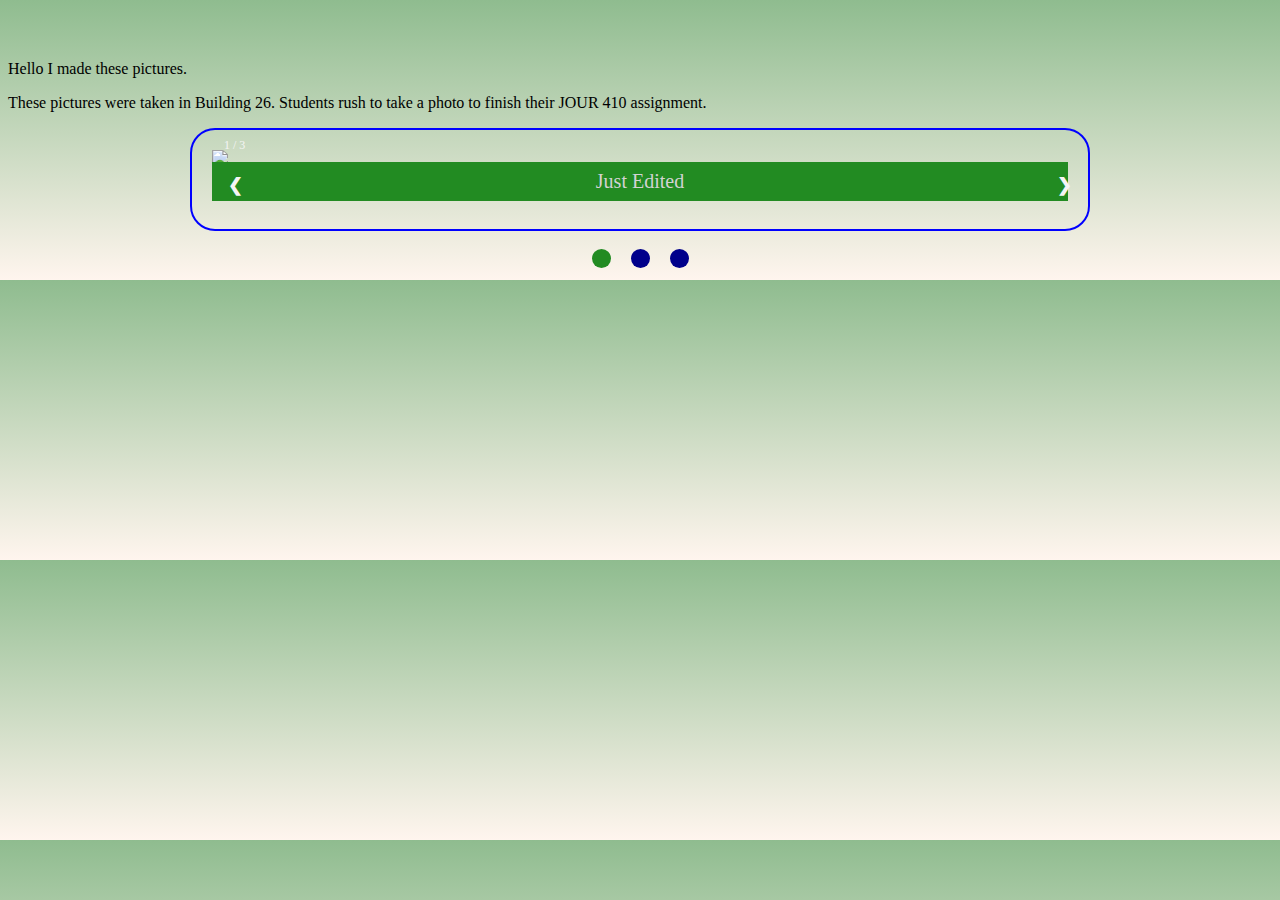
==== index.html @ d22ee26a "Add files via upload" ====
<!doctype html>
<html lang="en">
    <head>
        <meta charset="utf-8" />
        <title>Queen Bean Reigns: A Story of Victory</title>
        <link href="style.css" rel="stylesheet" type="text/css">
    </head>
    <body>
        
       <!--I added this--> 
        <br>
        <br>
        <p> Hello I made these pictures.</p>
        <p>These pictures were taken in Building 26. Students rush to take a photo to finish their JOUR 410 assignment.</p>
        
        
   <!-- Slideshow container -->
<div class="slideshow-container">

  <!-- Full-width images with number and caption text -->
  <div class="mySlides fade">
    <div class="numbertext">1 / 3</div>
    <img src="img/practice1.jpg" style="width:100%">
    <div class="text">Just Edited</div>
  </div>

  <div class="mySlides fade">
    <div class="numbertext">2 / 3</div>
    <img src="img/practice2.jpg" style="width:100%">
    <div class="text">Lots of Dots</div>
  </div>

  <div class="mySlides fade">
    <div class="numbertext">3 / 3</div>
    <img src="img/practice3.jpg" style="width:100%">
    <div class="text">Super Swirl</div>
  </div>

  <!-- Next and previous buttons -->
  <a class="prev" onclick="plusSlides(-1)">&#10094;</a>
  <a class="next" onclick="plusSlides(1)">&#10095;</a>
</div>
<br>

<!-- The dots/circles -->
<div style="text-align:center">
  <span class="dot" onclick="currentSlide(1)"></span>
  <span class="dot" onclick="currentSlide(2)"></span>
  <span class="dot" onclick="currentSlide(3)"></span>
</div>   
        
        <script>var slideIndex = 1;
showSlides(slideIndex);

// Next/previous controls
function plusSlides(n) {
  showSlides(slideIndex += n);
}

// Thumbnail image controls
function currentSlide(n) {
  showSlides(slideIndex = n);
}

function showSlides(n) {
  var i;
  var slides = document.getElementsByClassName("mySlides");
  var dots = document.getElementsByClassName("dot");
  if (n > slides.length) {slideIndex = 1}
  if (n < 1) {slideIndex = slides.length}
  for (i = 0; i < slides.length; i++) {
      slides[i].style.display = "none";
  }
  for (i = 0; i < dots.length; i++) {
      dots[i].className = dots[i].className.replace(" active", "");
  }
  slides[slideIndex-1].style.display = "block";
  dots[slideIndex-1].className += " active";
}</script>
    </body>

</html>
---- style.css ----
* {box-sizing:border-box}

body {
   background-image: linear-gradient(darkseagreen, seashell);
}

/* Slideshow container */
.slideshow-container {
  max-width: 900px;
  position: relative;
  margin:auto;
    border-radius: 25px;
  border: 2px solid #73AD21;
  padding: 20px;
    border-color: blue;
}



/* Hide the images by default */
.mySlides {
  display: none;
}

/* Next & previous buttons */
.prev, .next {
  cursor: pointer;
  position: absolute;
  top: 50%;
  width: auto;
  margin-top: -22px;
  padding: 16px;
  color: whitesmoke;
  font-weight: bold;
  font-size: 18px;
  transition: 0.6s ease;
  border-radius: 0 3px 3px 0;
  user-select: none;
}

/* Position the "next button" to the right */
.next {
  right: 0;
  border-radius: 3px 0 0 3px;
}

/* On hover, add a black background color with a little bit see-through */
.prev:hover, .next:hover {
  background-color: rgba(0,0,0,0.8);
}

/* Caption text */
.text {
  color: lightgray;
  font-size: 20px;
  padding: 8px 12px;
  position: relative;
  bottom: 8px;
  width: 100%;
  text-align: center;
    background-color: forestgreen;
    font-family: "Times New Roman"
    

}

/* Number text (1/3 etc) */
.numbertext {
  color: whitesmoke;
  font-size: 12px;
  padding: 8px 12px;
  position: absolute;
  top: 0;
}

/* The dots/bullets/indicators */
.dot {
  cursor: pointer;
  height: 19px;
  width: 19px;
  margin: 0 8px;
  background-color: darkblue;
  border-radius: 50%;
  display: inline-block;
  transition: background-color 0.6s ease;
}

.active, .dot:hover {
  background-color: forestgreen;
}

/* Fading animation */
.fade {
  -webkit-animation-name: fade;
  -webkit-animation-duration: 1.5s;
  animation-name: fade;
  animation-duration: 1.5s;
}

@-webkit-keyframes fade {
  from {opacity: .4}
  to {opacity: 1}
}

@keyframes fade {
  from {opacity: .4}
  to {opacity: 1}
}
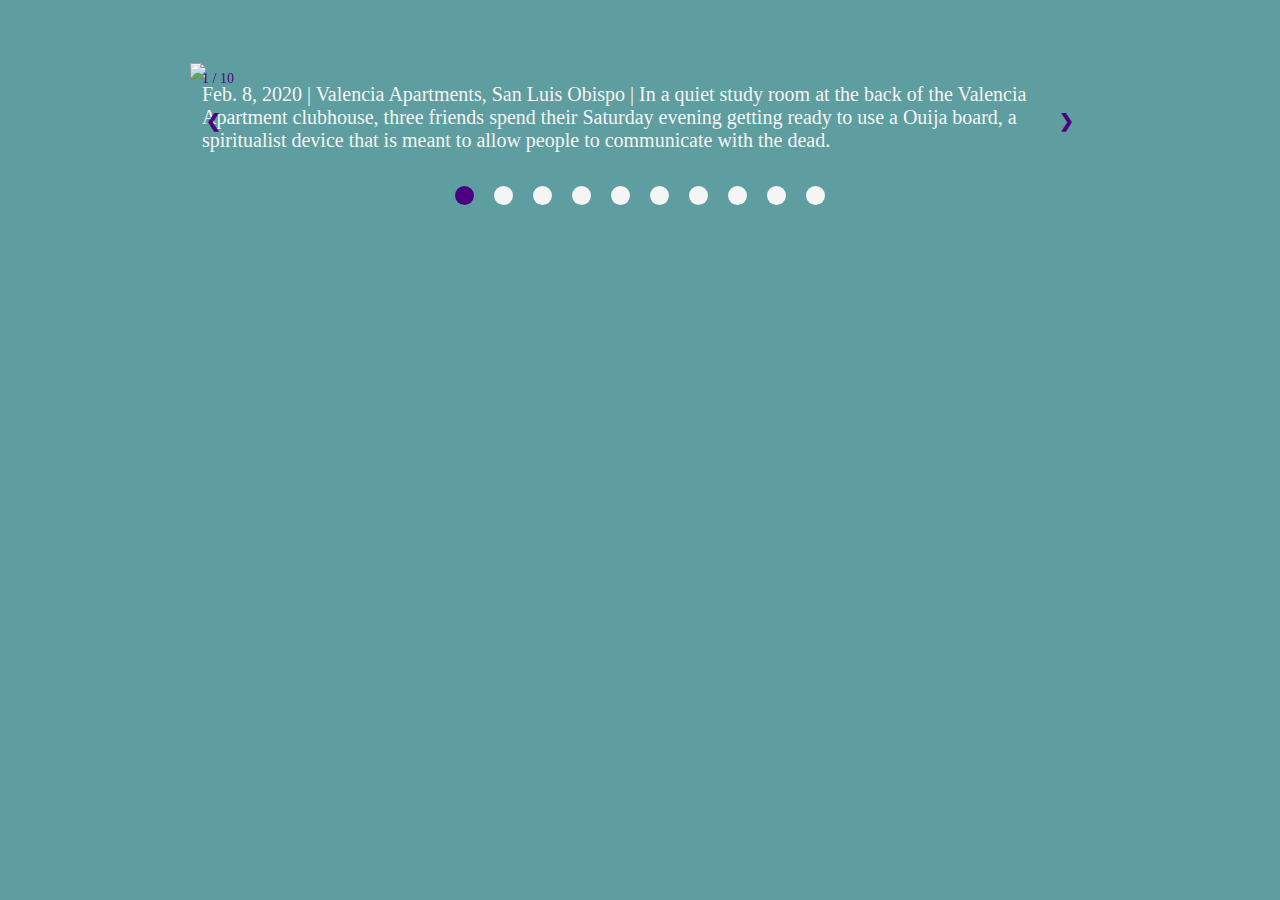
==== commit 32a27eb3: "Add files via upload" ====
--- a/index.html
+++ b/index.html
@@ -2,38 +2,78 @@
 <html lang="en">
     <head>
         <meta charset="utf-8" />
-        <title>Queen Bean Reigns: A Story of Victory</title>
+        <title>An Evening with an Ouija Board</title>
         <link href="style.css" rel="stylesheet" type="text/css">
     </head>
     <body>
-        
-       <!--I added this--> 
-        <br>
-        <br>
-        <p> Hello I made these pictures.</p>
-        <p>These pictures were taken in Building 26. Students rush to take a photo to finish their JOUR 410 assignment.</p>
-        
         
    <!-- Slideshow container -->
 <div class="slideshow-container">
 
   <!-- Full-width images with number and caption text -->
   <div class="mySlides fade">
-    <div class="numbertext">1 / 3</div>
-    <img src="img/practice1.jpg" style="width:100%">
-    <div class="text">Just Edited</div>
+    <div class="numbertext">1 / 10</div>
+    <img src="img/wide-overall.jpg" style="width:100%">
+    <div class="text">Feb. 8, 2020 | Valencia Apartments, San Luis Obispo | In a quiet study room at the back of the Valencia Apartment clubhouse, three friends spend their Saturday evening getting ready to use a Ouija board, a spiritualist device that is meant to allow people to communicate with the dead.</div>
   </div>
 
   <div class="mySlides fade">
-    <div class="numbertext">2 / 3</div>
-    <img src="img/practice2.jpg" style="width:100%">
-    <div class="text">Lots of Dots</div>
+    <div class="numbertext">2 / 10</div>
+    <img src="img/close-opening.jpg" style="width:100%">
+    <div class="text">Ouija boards come in different shapes and sizes but all display the alphabet, the numbers 0-9, and short phrases like “yes,” “no,” and “goodbye.” People in the circle place both their index fingers on the planchette, a small teardrop or heart-shaped object, which moves in response to the questions asked to the spirits.</div>
   </div>
 
   <div class="mySlides fade">
-    <div class="numbertext">3 / 3</div>
-    <img src="img/practice3.jpg" style="width:100%">
-    <div class="text">Super Swirl</div>
+    <div class="numbertext">3 / 10</div>
+    <img src="img/medium-portrait.jpg" style="width:100%">
+    <div class="text">This method of communication rose in popularity after the American Civil War, when people lost many friends and relatives to battle. Though Ouija boards were used primarily only by mediums during the surgence of spiritualism, in current times it has transformed into a commercial parlor game that regular people use for a number of reasons, including for fun.</div>
+  </div>
+    
+<div class="mySlides fade">
+    <div class="numbertext">4 / 10</div>
+    <img src="img/medium-setup2.jpg" style="width:100%">
+    <div class="text">“I love this kind of stuff. Just the possibility that I could talk to someone who died! So many people have actually been able to make contact and there’s too much evidence saying it’s real. I’ve always wanted to hold a real seance, with candles, which we can’t light here unfortunately, but this is good enough,” said Luci Simpson, a Cal Poly graduate.</div>
+  </div>
+    
+    <div class="mySlides fade">
+    <div class="numbertext">5 / 10</div>
+    <img src="img/close-candles.jpg" style="width:100%">
+    <div class="text">Simpson was able to convince her friends to perform this ritual with her by winning a Super Bowl bet—they don’t share her excitement at the thought of conducting an ouija session.</div>
+  </div>
+    
+    
+    <div class="mySlides fade">
+    <div class="numbertext">6 / 10</div>
+    <img src="img/medium-setup.jpg" style="width:100%">
+    <div class="text">“I know spirits exist so I’m a little nervous. A few years ago, my mom and I scanned an old photo of my grandma and her sister as kids, and in the online version she was in the background of the house looking like she did when she died. But it wasn’t in the original,” stated Emily Cook, a 4th year Anthropology student. “It was kinda comforting but it was also legit scary.”</div>
+  </div>
+    
+    
+    <div class="mySlides fade">
+    <div class="numbertext">7 / 10</div>
+    <img src="img/medium-usingboard.jpg" style="width:100%">
+    <div class="text">UCSC student Sergey Gasparyan, on the other hand, showed up for the simple purpose of proving the game wrong. “There’s no way this is real. I’m not saying I don’t believe in ghosts, but I just don’t see how a cardboard toy made in China would ever be able to communicate with the dead,” he said. “Also I don’t really know anyone that died so if it actually works then that would be cool to see.”</div>
+  </div>
+    
+    
+    <div class="mySlides fade">
+    <div class="numbertext">8 / 10</div>
+    <img src="img/close-planchette.jpg" style="width:100%">
+    <div class="text">“Hello, spirit. We come in peace and we have some questions. Did you live in Valencia when you died?” Simpson asked the board. In the 15-minute session conducted, the spirit responded yes to living at Valencia, heart in response to why it hadn’t moved on from our world and 80J as the answer to which apartment they lived in (though Valencia apartments are numbered, not lettered).</div>
+  </div>
+    
+    
+    <div class="mySlides fade">
+    <div class="numbertext">9 / 10</div>
+    <img src="img/close-using.jpg" style="width:100%">
+    <div class="text">Despite the vague and partially inaccurate answers the board reflected, all three were surprised the planchette moved at all and accused one another of moving it on purpose. “I bet it didn’t work as well because we couldn’t light the candles in here,” Gasparyan said sarcastically.</div>
+  </div>
+    
+    
+    <div class="mySlides fade">
+    <div class="numbertext">10 / 10</div>
+    <img src="img/medium-cleanup.jpg" style="width:100%">
+    <div class="text">“I’m kinda glad it didn’t work. I don’t want to get false hope and pretend that like, they’re actually saying something to me when it could just be coincidental or fake, but I’d be out here thinking I get to talk to my grandma again. I think that would be painful,” said Cook.</div>
   </div>
 
   <!-- Next and previous buttons -->
@@ -47,6 +87,13 @@
   <span class="dot" onclick="currentSlide(1)"></span>
   <span class="dot" onclick="currentSlide(2)"></span>
   <span class="dot" onclick="currentSlide(3)"></span>
+    <span class="dot" onclick="currentSlide(4)"></span>
+  <span class="dot" onclick="currentSlide(5)"></span>
+  <span class="dot" onclick="currentSlide(6)"></span>
+    <span class="dot" onclick="currentSlide(7)"></span>
+  <span class="dot" onclick="currentSlide(8)"></span>
+  <span class="dot" onclick="currentSlide(9)"></span>
+    <span class="dot" onclick="currentSlide(10)"></span>
 </div>   
         
         <script>var slideIndex = 1;
--- a/style.css
+++ b/style.css
@@ -1,18 +1,17 @@
 * {box-sizing:border-box}
 
 body {
-   background-image: linear-gradient(darkseagreen, seashell);
+   background-color: cadetblue;
 }
 
 /* Slideshow container */
 .slideshow-container {
   max-width: 900px;
   position: relative;
-  margin:auto;
+  margin-top:5%;
+    margin-left:auto;
+        margin-right:auto;
     border-radius: 25px;
-  border: 2px solid #73AD21;
-  padding: 20px;
-    border-color: blue;
 }
 
 
@@ -30,7 +29,7 @@
   width: auto;
   margin-top: -22px;
   padding: 16px;
-  color: whitesmoke;
+  color: indigo;
   font-weight: bold;
   font-size: 18px;
   transition: 0.6s ease;
@@ -51,14 +50,14 @@
 
 /* Caption text */
 .text {
-  color: lightgray;
+  color: whitesmoke;
   font-size: 20px;
   padding: 8px 12px;
   position: relative;
   bottom: 8px;
   width: 100%;
-  text-align: center;
-    background-color: forestgreen;
+  text-align: left;
+    background-color: none
     font-family: "Times New Roman"
     
 
@@ -66,8 +65,8 @@
 
 /* Number text (1/3 etc) */
 .numbertext {
-  color: whitesmoke;
-  font-size: 12px;
+  color: indigo;
+  font-size: 14px;
   padding: 8px 12px;
   position: absolute;
   top: 0;
@@ -79,14 +78,14 @@
   height: 19px;
   width: 19px;
   margin: 0 8px;
-  background-color: darkblue;
+  background-color: whitesmoke;
   border-radius: 50%;
   display: inline-block;
   transition: background-color 0.6s ease;
 }
 
 .active, .dot:hover {
-  background-color: forestgreen;
+  background-color: indigo;
 }
 
 /* Fading animation */
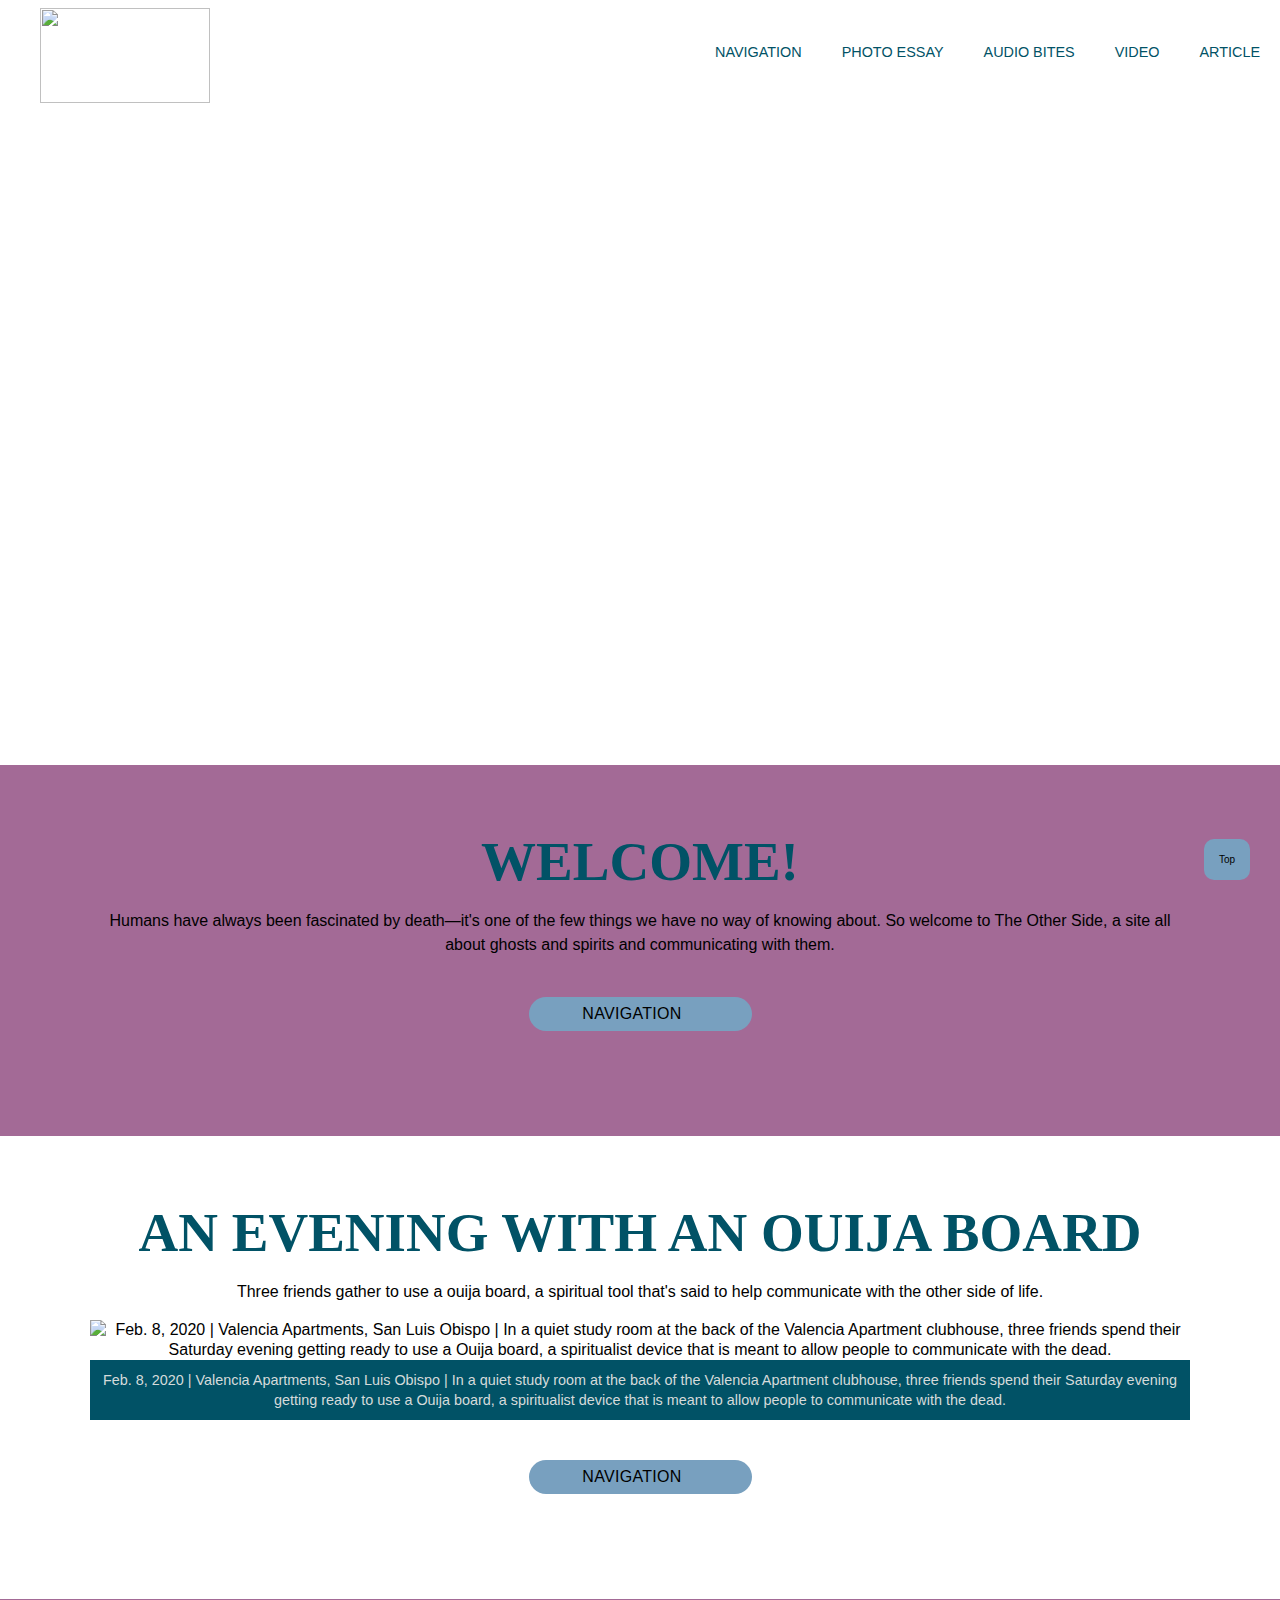
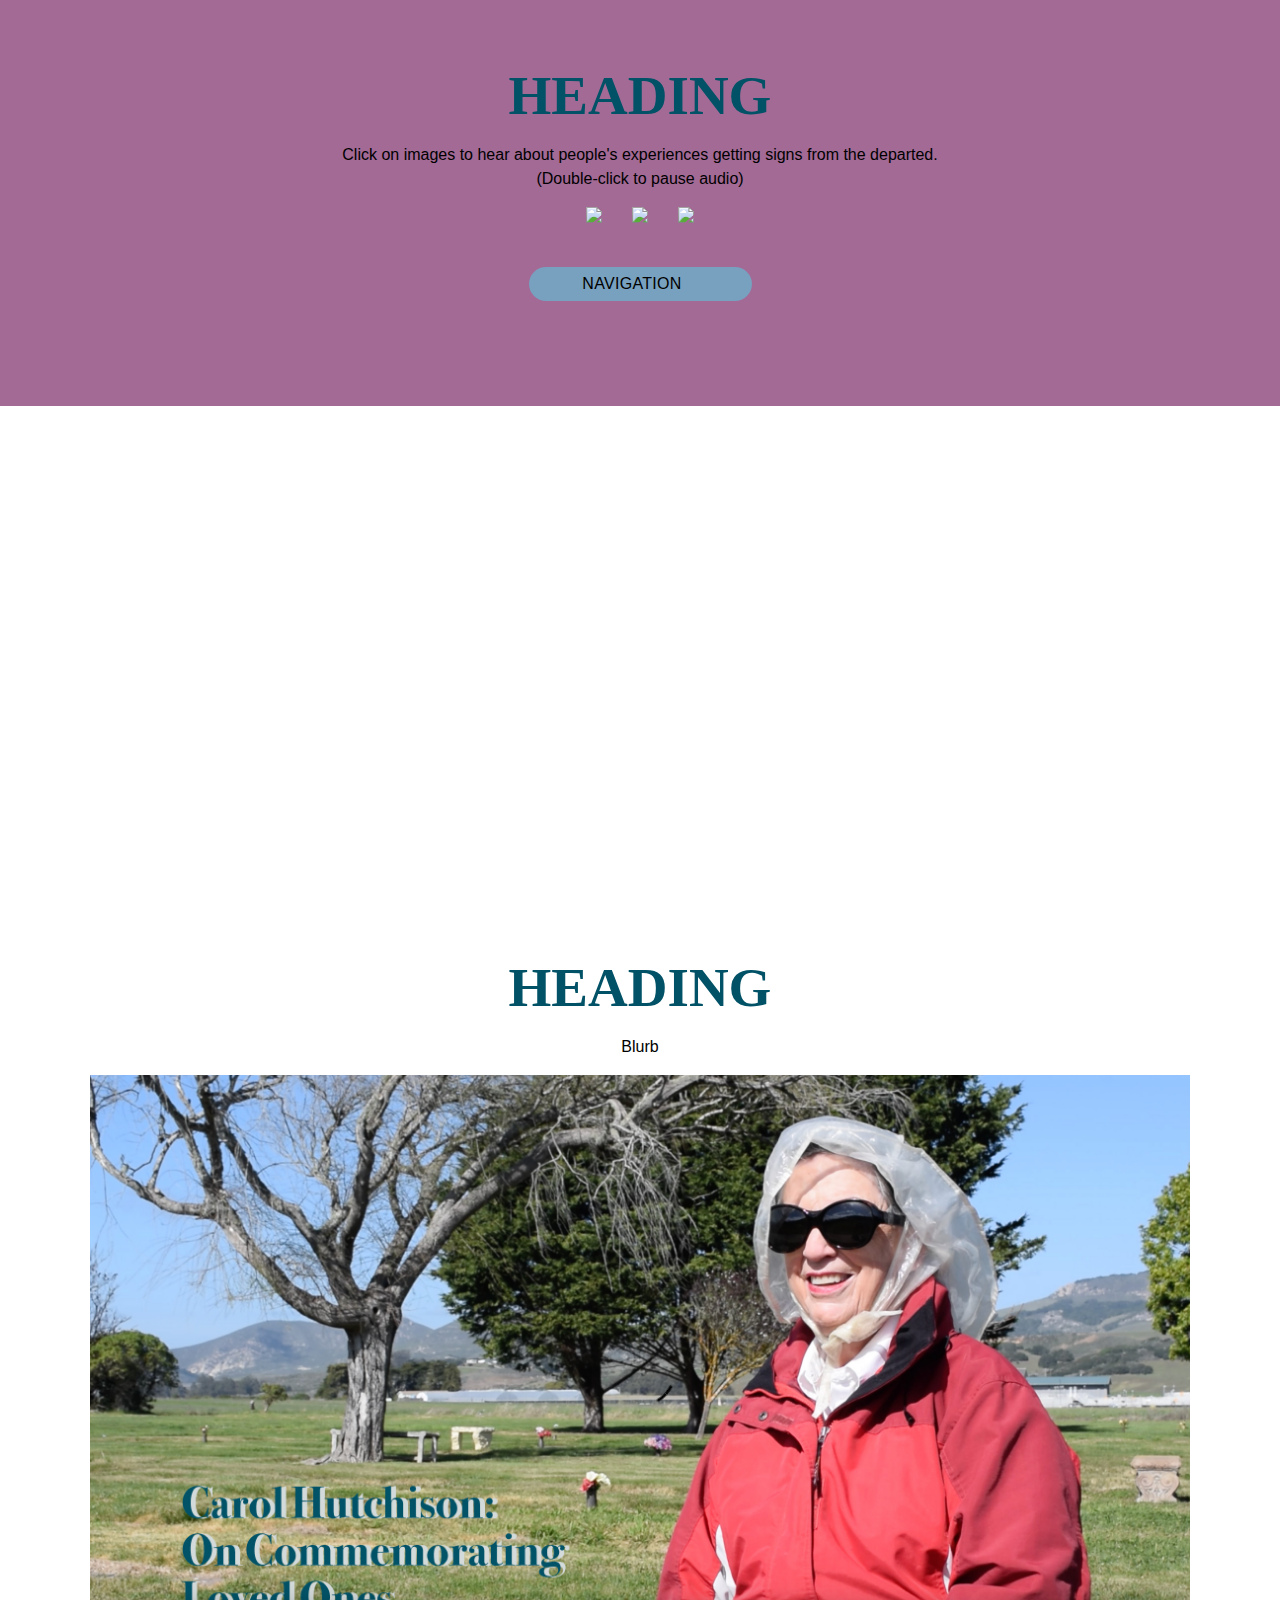
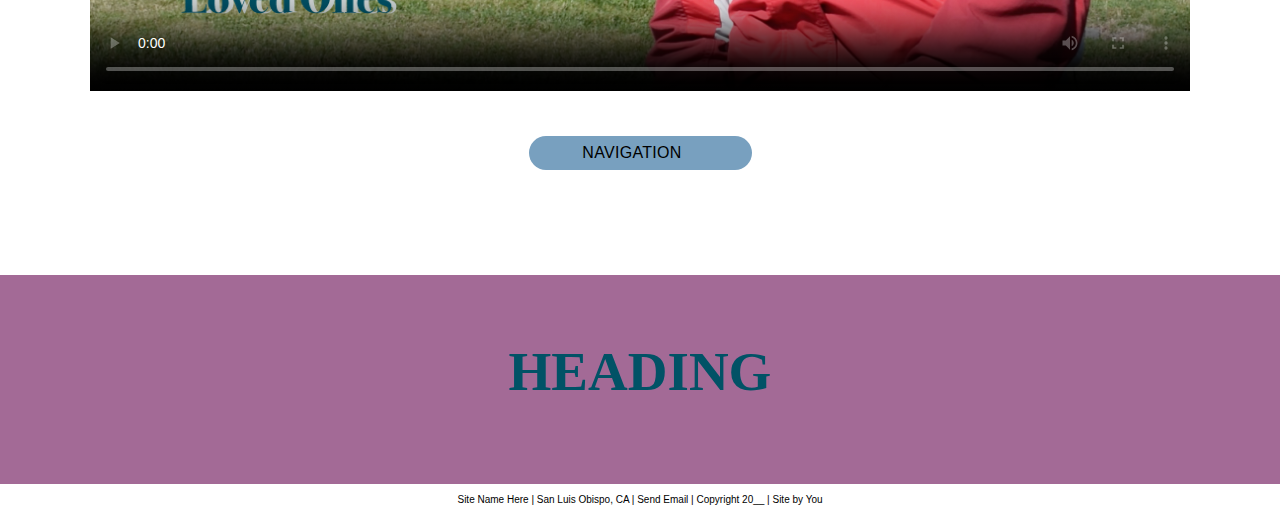
==== commit 644041b8: "Add files via upload" ====
--- a/index.html
+++ b/index.html
@@ -1,133 +1,317 @@
-<!doctype html>
-<html lang="en">
-    <head>
-        <meta charset="utf-8" />
-        <title>An Evening with an Ouija Board</title>
-        <link href="style.css" rel="stylesheet" type="text/css">
-    </head>
-    <body>
-        
-   <!-- Slideshow container -->
-<div class="slideshow-container">
-
-  <!-- Full-width images with number and caption text -->
-  <div class="mySlides fade">
-    <div class="numbertext">1 / 10</div>
-    <img src="img/wide-overall.jpg" style="width:100%">
-    <div class="text">Feb. 8, 2020 | Valencia Apartments, San Luis Obispo | In a quiet study room at the back of the Valencia Apartment clubhouse, three friends spend their Saturday evening getting ready to use a Ouija board, a spiritualist device that is meant to allow people to communicate with the dead.</div>
-  </div>
-
-  <div class="mySlides fade">
-    <div class="numbertext">2 / 10</div>
-    <img src="img/close-opening.jpg" style="width:100%">
-    <div class="text">Ouija boards come in different shapes and sizes but all display the alphabet, the numbers 0-9, and short phrases like “yes,” “no,” and “goodbye.” People in the circle place both their index fingers on the planchette, a small teardrop or heart-shaped object, which moves in response to the questions asked to the spirits.</div>
-  </div>
-
-  <div class="mySlides fade">
-    <div class="numbertext">3 / 10</div>
-    <img src="img/medium-portrait.jpg" style="width:100%">
-    <div class="text">This method of communication rose in popularity after the American Civil War, when people lost many friends and relatives to battle. Though Ouija boards were used primarily only by mediums during the surgence of spiritualism, in current times it has transformed into a commercial parlor game that regular people use for a number of reasons, including for fun.</div>
-  </div>
-    
-<div class="mySlides fade">
-    <div class="numbertext">4 / 10</div>
-    <img src="img/medium-setup2.jpg" style="width:100%">
-    <div class="text">“I love this kind of stuff. Just the possibility that I could talk to someone who died! So many people have actually been able to make contact and there’s too much evidence saying it’s real. I’ve always wanted to hold a real seance, with candles, which we can’t light here unfortunately, but this is good enough,” said Luci Simpson, a Cal Poly graduate.</div>
-  </div>
-    
-    <div class="mySlides fade">
-    <div class="numbertext">5 / 10</div>
-    <img src="img/close-candles.jpg" style="width:100%">
-    <div class="text">Simpson was able to convince her friends to perform this ritual with her by winning a Super Bowl bet—they don’t share her excitement at the thought of conducting an ouija session.</div>
-  </div>
-    
-    
-    <div class="mySlides fade">
-    <div class="numbertext">6 / 10</div>
-    <img src="img/medium-setup.jpg" style="width:100%">
-    <div class="text">“I know spirits exist so I’m a little nervous. A few years ago, my mom and I scanned an old photo of my grandma and her sister as kids, and in the online version she was in the background of the house looking like she did when she died. But it wasn’t in the original,” stated Emily Cook, a 4th year Anthropology student. “It was kinda comforting but it was also legit scary.”</div>
-  </div>
-    
-    
-    <div class="mySlides fade">
-    <div class="numbertext">7 / 10</div>
-    <img src="img/medium-usingboard.jpg" style="width:100%">
-    <div class="text">UCSC student Sergey Gasparyan, on the other hand, showed up for the simple purpose of proving the game wrong. “There’s no way this is real. I’m not saying I don’t believe in ghosts, but I just don’t see how a cardboard toy made in China would ever be able to communicate with the dead,” he said. “Also I don’t really know anyone that died so if it actually works then that would be cool to see.”</div>
-  </div>
-    
-    
-    <div class="mySlides fade">
-    <div class="numbertext">8 / 10</div>
-    <img src="img/close-planchette.jpg" style="width:100%">
-    <div class="text">“Hello, spirit. We come in peace and we have some questions. Did you live in Valencia when you died?” Simpson asked the board. In the 15-minute session conducted, the spirit responded yes to living at Valencia, heart in response to why it hadn’t moved on from our world and 80J as the answer to which apartment they lived in (though Valencia apartments are numbered, not lettered).</div>
-  </div>
-    
-    
-    <div class="mySlides fade">
-    <div class="numbertext">9 / 10</div>
-    <img src="img/close-using.jpg" style="width:100%">
-    <div class="text">Despite the vague and partially inaccurate answers the board reflected, all three were surprised the planchette moved at all and accused one another of moving it on purpose. “I bet it didn’t work as well because we couldn’t light the candles in here,” Gasparyan said sarcastically.</div>
-  </div>
-    
-    
-    <div class="mySlides fade">
-    <div class="numbertext">10 / 10</div>
-    <img src="img/medium-cleanup.jpg" style="width:100%">
-    <div class="text">“I’m kinda glad it didn’t work. I don’t want to get false hope and pretend that like, they’re actually saying something to me when it could just be coincidental or fake, but I’d be out here thinking I get to talk to my grandma again. I think that would be painful,” said Cook.</div>
-  </div>
-
-  <!-- Next and previous buttons -->
-  <a class="prev" onclick="plusSlides(-1)">&#10094;</a>
-  <a class="next" onclick="plusSlides(1)">&#10095;</a>
-</div>
-<br>
-
-<!-- The dots/circles -->
-<div style="text-align:center">
-  <span class="dot" onclick="currentSlide(1)"></span>
-  <span class="dot" onclick="currentSlide(2)"></span>
-  <span class="dot" onclick="currentSlide(3)"></span>
-    <span class="dot" onclick="currentSlide(4)"></span>
-  <span class="dot" onclick="currentSlide(5)"></span>
-  <span class="dot" onclick="currentSlide(6)"></span>
-    <span class="dot" onclick="currentSlide(7)"></span>
-  <span class="dot" onclick="currentSlide(8)"></span>
-  <span class="dot" onclick="currentSlide(9)"></span>
-    <span class="dot" onclick="currentSlide(10)"></span>
-</div>   
-        
-        <script>var slideIndex = 1;
-showSlides(slideIndex);
-
-// Next/previous controls
-function plusSlides(n) {
-  showSlides(slideIndex += n);
-}
-
-// Thumbnail image controls
-function currentSlide(n) {
-  showSlides(slideIndex = n);
-}
-
-function showSlides(n) {
-  var i;
-  var slides = document.getElementsByClassName("mySlides");
-  var dots = document.getElementsByClassName("dot");
-  if (n > slides.length) {slideIndex = 1}
-  if (n < 1) {slideIndex = slides.length}
-  for (i = 0; i < slides.length; i++) {
-      slides[i].style.display = "none";
-  }
-  for (i = 0; i < dots.length; i++) {
-      dots[i].className = dots[i].className.replace(" active", "");
-  }
-  slides[slideIndex-1].style.display = "block";
-  dots[slideIndex-1].className += " active";
-}</script>
-    </body>
-
-</html>
-
-
-
-
+<!doctype html>
+
+<html>
+	
+<head>
+	
+<!--The following displays language used in browser to interpret page -->
+<meta charset="UTF-8">
+
+<!--The following line of code displays the page title on a browser tab -->
+<title>Site Title | Home</title>
+
+<!--link tags are for linking to external files, in this case your CSS stylesheet-->
+<link href="style.css" rel="stylesheet" type="text/css">
+	
+<!--link tags are for linking to external files, in this case a special CSS stylesheet-->
+<link href="normalize.css" rel="stylesheet" type="text/css">
+
+<!--the following tag tells the browser to adjust the site according to screen size-->
+<meta name="viewport" content="width=device-width, initial-scale=1.0">
+
+<!--The following code links to the jquery library -->
+<script type="text/javascript" src="js/jquery-2.1.1.min.js"></script>
+
+<!--The following code links to the javascript file that runs the slideshow -->	
+<script type="text/javascript" src="js/jquery.cycle2.min.js"></script>
+    
+<!--The following code links to the javascript file that runs the parallax image -->    
+<script src="js/parallax.min.js"></script>
+	
+<!--The following code links to Google Fonts-->
+<link href="https://fonts.googleapis.com/css?family=Raleway:900|Rubik" rel="stylesheet">
+<link href="https://fonts.googleapis.com/css?family=Open+Sans" rel="stylesheet">
+	
+<!--The following javscript runs the jquery slideshow -->
+<script type="text/javascript">
+$('#slider').cycle({});
+</script>
+
+<!--The following javascript runs the nav bar which disappears on scroll-->
+<script type="text/javascript">
+// Hide Header on on scroll down
+var didScroll;
+var lastScrollTop = 0;
+var delta = 5;
+var navbarHeight = $('header').outerHeight();
+
+$(window).scroll(function(event){
+    didScroll = true;
+});
+
+setInterval(function() {
+    if (didScroll) {
+        hasScrolled();
+        didScroll = false;
+    }
+}, 250);
+
+function hasScrolled() {
+    var st = $(this).scrollTop();
+    
+    // Make sure they scroll more than delta
+    if(Math.abs(lastScrollTop - st) <= delta)
+        return;
+    
+    // If they scrolled down and are past the navbar, add class .nav-up.
+    // This is necessary so you never see what is "behind" the navbar.
+    if (st > lastScrollTop && st > navbarHeight){
+        // Scroll Down
+        $('header').removeClass('nav-down').addClass('nav-up');
+    } else {
+        // Scroll Up
+        if(st + $(window).height() < $(document).height()) {
+            $('header').removeClass('nav-up').addClass('nav-down');
+        }
+    }
+    
+    lastScrollTop = st;
+}
+</script>
+    
+<!--Favicon - images are in a folder called 'fav'-->
+<link rel="apple-touch-icon" sizes="180x180" href="img/fav/apple-touch-icon.png">
+<link rel="icon" type="image/png" sizes="32x32" href="img/fav/favicon-32x32.png">
+<link rel="icon" type="image/png" sizes="16x16" href="img/fav/favicon-16x16.png">
+<link rel="manifest" href="img/fav/site.webmanifest">
+<link rel="mask-icon" href="img/fav/safari-pinned-tab.svg" color="#5bbad5">
+<meta name="msapplication-TileColor" content="#da532c">
+<meta name="theme-color" content="#ffffff">
+
+<!--End Favicon-->
+    
+<!--back to top button-->
+<button onclick="topFunction()" id="myBtn" title="Go to top">Top</button>
+<script>
+window.onscroll = function() {scrollFunction()};
+
+function scrollFunction() {
+  if (document.body.scrollTop > 30 || document.documentElement.scrollTop > 30) {
+    document.getElementById("myBtn").style.display = "block";
+  } else {
+    document.getElementById("myBtn").style.display = "none";
+  }
+}
+
+// When the user clicks on the button, scroll to the top of the document
+function topFunction() {
+  document.body.scrollTop = 0; // For Safari
+  document.documentElement.scrollTop = 0; // For Chrome, Firefox, IE and Opera
+}    
+</script>   
+</head>
+
+<body>
+
+<!--beginning of navigation section-->
+<header>
+<div class="nav-container">
+<div class="brand"><img src="img/logo.png" width="170" height="95" alt=""/></div>
+<nav>
+<div class="nav-mobile"><a id="nav-toggle" href="#!"><span></span></a></div>
+  <ul class="nav-list">
+        <li>
+          <a href="#home">Navigation</a>
+        </li>
+	   <li>
+          <a href="#gal">Photo Essay</a>
+		  </li>
+	  	<li>
+          <a href="#tl">Audio Bites</a>
+        </li>
+        <li>
+          <a href="#vid">Video</a>
+			</li>
+      <li>
+          <a href="#num">Article</a>
+			</li>
+      </ul>
+</nav>
+</div>
+<!--closing navigation tag-->
+</header>
+<!--end of navigation section-->
+    
+<!--main image-->
+<div class="container">
+</div>
+<!--animated welcome-->
+<div class="wrapper">
+<!--animated welcome code here-->	
+</div>
+    
+<!--beginning of main content area-->
+<div class="row whiteBG">
+<h2 id="home">Welcome!</h2>
+<article>
+<p class="tab">Humans have always been fascinated by death—it's one of the few things we have no way of knowing about. So welcome to The Other Side, a site all about ghosts and spirits and communicating with them.<br></p>
+<p class="tab"><a href="#gal">Navigation</a></p>
+</article>
+</div>
+
+<!--beginning of slideshow section-->
+<div class="row blueBG"><!--beginning of row-->
+<h2 id="gal">An Evening with an Ouija Board</h2>
+<article><!--beginning of article-->
+<p class="tab">Three friends gather to use a ouija board, a spiritual tool that's said to help communicate with the other side of life.</p>
+<!--beginning of slideshow-->
+<div id="slider"
+data-cycle-caption="#alt-caption"
+data-cycle-caption-template="{{alt}}"
+data-cycle-fx="scrollHorz"
+data-cycle-pause-on-hover="true"
+data-cycle-speed="200">
+<div class="cycle-prev"></div>
+<div class="cycle-next"></div>
+<img src="img/wide-overall.jpg" width="100%" height="100%" alt="Feb. 8, 2020 | Valencia Apartments, San Luis Obispo | In a quiet study room at the back of the Valencia Apartment clubhouse, three friends spend their Saturday evening getting ready to use a Ouija board, a spiritualist device that is meant to allow people to communicate with the dead."/>
+<img src="img/close-opening.jpg" width="100%" height="100%" alt="Ouija boards come in different shapes and sizes but all display the alphabet, the numbers 0-9, and short phrases like “yes,” “no,” and “goodbye.” People in the circle place both their index fingers on the planchette, a small teardrop or heart-shaped object, which moves in response to the questions asked to the spirits."/>
+<img src="img/medium-portrait.jpg" width="100%" height="100%" alt="This method of communication rose in popularity after the American Civil War, when people lost many friends and relatives to battle. Though Ouija boards were used primarily only by mediums during the surgence of spiritualism, in current times it has transformed into a commercial parlor game that regular people use for a number of reasons, including for fun."/>
+<img src="img/medium-setup2.jpg" width="100%" height="100%" alt="“I love this kind of stuff. Just the possibility that I could talk to someone who died! So many people have actually been able to make contact and there’s too much evidence saying it’s real. I’ve always wanted to hold a real seance, with candles, which we can’t light here unfortunately, but this is good enough,” said Luci Simpson, a Cal Poly graduate."/>
+<img src="img/close-candles.jpg" width="100%" height="100%" alt="Simpson was able to convince her friends to perform this ritual with her by winning a Super Bowl bet—they don’t share her excitement at the thought of conducting an ouija session"/>
+<img src="img/medium-setup.jpg" width="100%" height="100%" alt="“I know spirits exist so I’m a little nervous. A few years ago, my mom and I scanned an old photo of my grandma and her sister as kids, and in the online version she was in the background of the house looking like she did when she died. But it wasn’t in the original,” stated Emily Cook, a 4th year Anthropology student. “It was kinda comforting but it was also legit scary.”"/>
+<img src="img/medium-usingboard.jpg" width="100%" height="100%" alt="UCSC student Sergey Gasparyan, on the other hand, showed up for the simple purpose of proving the game wrong. “There’s no way this is real. I’m not saying I don’t believe in ghosts, but I just don’t see how a cardboard toy made in China would ever be able to communicate with the dead,” he said. “Also I don’t really know anyone that died so if it actually works then that would be cool to see.”"/>
+<img src="img/close-planchette.jpg" width="100%" height="100%" alt="“Hello, spirit. We come in peace and we have some questions. Did you live in Valencia when you died?” Simpson asked the board. In the 15-minute session conducted, the spirit responded yes to living at Valencia, heart in response to why it hadn’t moved on from our world and 80J as the answer to which apartment they lived in (though Valencia apartments are numbered, not lettered)"/>
+<img src="img/close-using.jpg" width="100%" height="100%" alt="Despite the vague and partially inaccurate answers the board reflected, all three were surprised the planchette moved at all and accused one another of moving it on purpose. “I bet it didn’t work as well because we couldn’t light the candles in here,” Gasparyan said sarcastically."/>
+<img src="img/medium-cleanup.jpg" width="100%" height="100%" alt="“I’m kinda glad it didn’t work. I don’t want to get false hope and pretend that like, they’re actually saying something to me when it could just be coincidental or fake, but I’d be out here thinking I get to talk to my grandma again. I think that would be painful,” said Cook"/>
+</div><!--end of slideshow-->
+<!--beginning of slideshow caption-->
+<div id="alt-caption" class="center">
+</div><!--end of slideshow caption-->
+<p class="tab"><a href="#tl">Navigation</a></p>
+</article><!--end of article-->
+</div><!--end of row-->
+<!--end of slideshow section-->
+	
+<!--beginning of audio section-->
+<div class="row whiteBG">
+<h2 id="tl">Heading</h2>
+<article>
+  <p class="tab">Click on images to hear about people's experiences getting signs from the departed.<br>(Double-click to pause audio)</p>
+  <div class="table">
+	<div id="trip">
+<audio id="audio_1">
+    <source src="audio/audio1.mp3" type="audio/mpeg" />
+</audio>        
+<audio id="audio_2">
+    <source src="audio/audio2.mp3" type="audio/mpeg" />
+</audio>        
+<audio id="audio_3">
+	<source src="audio/audio3.mp3" type="audio/mpeg" />
+</audio>
+        
+<img src="img/rollover/person1a.gif" class="rollover" alt="description" onMouseOver="this.src='img/rollover/person1.jpg'" onMouseOut="this.src='img/rollover/person1a.gif'" onClick="document.getElementById('audio_1').play(); return false;" onDblClick="document.getElementById('audio_1').pause(); return false;">
+ /&gt; 
+            
+<img src="img/rollover/person2a.gif" class="rollover" alt="description" onMouseOver="this.src='img/rollover/person2.jpg'" onMouseOut="this.src='img/rollover/person2a.gif'" onClick="document.getElementById('audio_2').play(); return false;" onDblClick="document.getElementById('audio_2').pause(); return false;">
+ /&gt;
+            
+<img src="img/rollover/person3a.gif" class="rollover" alt="description" onMouseOver="this.src='img/rollover/person3.jpg'" onMouseOut="this.src='img/rollover/person3a.gif'" onClick="document.getElementById('audio_3').play(); return false;" onDblClick="document.getElementById('audio_3').pause(); return false;">
+/&gt;
+	</div>
+</div>
+<p class="tab"><a href="#vid">Navigation</a></p>		
+</article>
+</div>
+<!--end of audio section-->
+    
+<!--beginning of parallax image-->
+<div class="parallax" data-parallax="scroll" data-bleed="10" data-speed="0.2" iosFix="true" data-image-src="img/flowerparallax.jpg">
+</div>
+<!--end of parallax image-->
+
+<!--beginning of video section-->
+<div class="row orangeBG">
+<h2 id="vid">Heading</h2>
+<article>
+<p class="tab">Blurb</p>	
+<video width="100%" height="100%" poster="img/posterz.jpg" controls>
+<source src="audio/JOUR410HutchisonInterview.mp4" type="video/mp4">
+Your browser does not support the video tag.
+</video>
+<p class="tab"><a href="#num">Navigation</a></p>
+</article>
+</div>
+<!--end of video section-->
+
+<!--beginning of infographic section-->
+<div class="row whiteBG">
+<h2 id="num">Heading</h2>
+<article>
+<p class="tab"></p>
+<!--infographic embed code here-->
+</article>
+</div>
+<!--end of infographic section-->
+	
+<!--beginning of footer-->
+<footer>Site Name Here | San Luis Obispo, CA | <a href="mailto: email@email.com?Subject=Inquiry" target="_top">Send Email</a> | Copyright 20__ | Site by You 
+</footer>
+<!--end of footer-->
+	
+</body>
+	
+<!--the following script controls the responsive navigation-->
+<script>
+	(function($) { // Begin jQuery
+  $(function() { // DOM ready
+    // If a link has a dropdown, add sub menu toggle.
+    $('nav ul li a:not(:only-child)').click(function(e) {
+      $(this).siblings('.nav-dropdown').toggle();
+      // Close one dropdown when selecting another
+      $('.nav-dropdown').not($(this).siblings()).hide();
+      e.stopPropagation();
+    });
+    // Clicking away from dropdown will remove the dropdown class
+    $('html').click(function() {
+      $('.nav-dropdown').hide();
+    });
+    // Toggle open and close nav styles on click
+    $('#nav-toggle').click(function() {
+      $('nav ul').slideToggle();
+    });
+    // Hamburger to X toggle
+    $('#nav-toggle').on('click', function() {
+      this.classList.toggle('active');
+    });
+  }); // end DOM ready
+})(jQuery); // end jQuery
+	</script>
+	<script>
+	var headertext = [];
+var headers = document.querySelectorAll("#miyazaki th"),
+tablerows = document.querySelectorAll("#miyazaki th"),
+tablebody = document.querySelector("#miyazaki tbody");
+for(var i = 0; i < headers.length; i++) {
+	var current = headers[i];
+	headertext.push( current.textContent.replace( /\r?\n|\r/,"") );
+}
+for (var i = 0, row; row = tablebody.rows[i]; i++) {
+	for (var j = 0, col; col = row.cells[j]; j++) {
+		col.setAttribute("data-th", headertext[j]);
+	}
+}
+</script>
+	
+	<!----Prevents audio tracks from playing simultaneously---->
+<script>
+document.addEventListener('play', function(e){
+    var audios = document.getElementsByTagName('audio');
+    for(var i = 0, len = audios.length; i < len;i++){
+        if(audios[i] != e.target){
+            audios[i].pause();
+        }
+    }
+}, true);
+    </script>
+
+</html>
--- a/style.css
+++ b/style.css
@@ -1,107 +1,436 @@
-* {box-sizing:border-box}
-
-body {
-   background-color: cadetblue;
-}
-
-/* Slideshow container */
-.slideshow-container {
-  max-width: 900px;
-  position: relative;
-  margin-top:5%;
-    margin-left:auto;
-        margin-right:auto;
-    border-radius: 25px;
-}
-
-
-
-/* Hide the images by default */
-.mySlides {
-  display: none;
-}
-
-/* Next & previous buttons */
-.prev, .next {
-  cursor: pointer;
-  position: absolute;
-  top: 50%;
-  width: auto;
-  margin-top: -22px;
-  padding: 16px;
-  color: indigo;
-  font-weight: bold;
-  font-size: 18px;
-  transition: 0.6s ease;
-  border-radius: 0 3px 3px 0;
-  user-select: none;
-}
-
-/* Position the "next button" to the right */
-.next {
-  right: 0;
-  border-radius: 3px 0 0 3px;
-}
-
-/* On hover, add a black background color with a little bit see-through */
-.prev:hover, .next:hover {
-  background-color: rgba(0,0,0,0.8);
-}
-
-/* Caption text */
-.text {
-  color: whitesmoke;
-  font-size: 20px;
-  padding: 8px 12px;
-  position: relative;
-  bottom: 8px;
-  width: 100%;
-  text-align: left;
-    background-color: none
-    font-family: "Times New Roman"
-    
-
-}
-
-/* Number text (1/3 etc) */
-.numbertext {
-  color: indigo;
-  font-size: 14px;
-  padding: 8px 12px;
-  position: absolute;
-  top: 0;
-}
-
-/* The dots/bullets/indicators */
-.dot {
-  cursor: pointer;
-  height: 19px;
-  width: 19px;
-  margin: 0 8px;
-  background-color: whitesmoke;
-  border-radius: 50%;
-  display: inline-block;
-  transition: background-color 0.6s ease;
-}
-
-.active, .dot:hover {
-  background-color: indigo;
-}
-
-/* Fading animation */
-.fade {
-  -webkit-animation-name: fade;
-  -webkit-animation-duration: 1.5s;
-  animation-name: fade;
-  animation-duration: 1.5s;
-}
-
-@-webkit-keyframes fade {
-  from {opacity: .4}
-  to {opacity: 1}
-}
-
-@keyframes fade {
-  from {opacity: .4}
-  to {opacity: 1}
+/* CSS Document */
+
+/*----------------PARALLAX IMAGE-----------------*/
+.parallax {
+	min-height: 450px;
+	background: transparent;
+	padding-top: 35px;
+}
+
+body {
+	color: black; /*(default font color for the entire page)*/
+	font-family: 'Century Gothic', sans-serif;
+	font-weight: 300; /*(font thickness)*/
+}
+
+/*----------------navigation section-----------------*/
+header {
+	height: 105px; /*(height of nav bar)*/
+	position: fixed; /*(keeps nav bar visible when scrolling)*/
+	width: 100%;
+	top: 0;
+	z-index: 5; /*(ensures nav bar appears in front of other elements)*/
+	font-size: 0.9em;
+    transition: top 0.2s ease-in-out;
+    background-color: white;
+    background-image: url(img/logoA.jpg)
+    opacity: 0.75;
+    font-family: "Century Gothic", sans-serif;
+    text-transform: uppercase
+}
+
+/*----------------navigation container-----------------*/
+.nav-container {
+  margin: 0 auto;
+}
+
+/*----------------text-based logo-----------------*/
+.brand {
+    padding: 8px 0 8px 40px;
+    float: left;
+}
+
+/*----------------mobile navigation--------------------*/
+.nav-mobile {
+  display: none;
+  position: absolute;
+  top: 0;
+  right: 0;
+  background: #ffffff;
+  height: 70px;
+  width: 70px;
+}
+
+/*----------------navigation buttons-----------------*/
+nav {
+  float: right;
+}
+nav ul {
+  list-style: none;
+  margin: 0;
+  padding: 0;
+}
+nav ul li {
+  float: left;
+  position: relative;
+}
+nav ul li a,
+nav ul li a:visited {
+    display: block;
+    padding: 0 20px;
+    line-height: 105px;
+    background-color: white;
+    color: #015266;
+    text-decoration: none;
+	font-weight: normal;
+}
+nav ul li a:hover,
+nav ul li a:visited:hover {
+    background-color: #78a0bf;
+    color: white;
+}
+nav ul li a:not(:only-child):after,
+nav ul li a:visited:not(:only-child):after {
+  padding-left: 4px;
+}
+nav ul li ul li {
+  min-width: 190px;
+}
+nav ul li ul li a {
+  padding: 15px;
+  line-height: 20px;
+}
+.nav-dropdown {
+  position: absolute;
+  display: none;
+  z-index: 5;
+  box-shadow: 0 3px 12px rgba(0, 0, 0, 0.15);
+}	
+
+a.text:link, a.text:visited {
+    background-color: #78A0BF;
+    color: white;
+    padding: 4px 4px;
+    text-align: center;
+    text-decoration: none;
+}
+a.text:hover, a.text:active {
+    background-color: white;
+    color: black;
+}
+.row a{
+	color: black;
+    font-family: "Century Gothic",sans-serif;
+    text-transform: uppercase;
+    padding: .5rem 1rem;
+    padding-right: 2rem;
+    border-radius: 30px;
+    margin: 40px auto;
+    text-align: center;
+    position: relative;
+    display: block;
+    width: 175px;
+    letter-spacing: .3px;
+    font-size: 16px;
+    font-weight: normal;
+    line-height: initial;
+    background: url(img/arrow.png) #78a0bf;
+    background-size: 40px;
+    background-repeat: no-repeat;
+    background-position: 96%;
+	text-decoration: none;
+}
+.row a:hover{
+	    background-color: #A36A96;
+    color: initial;
+	    text-decoration: none;
+    transition: all 0.3s ease-in 0s;
+}
+/*----------------media queries-----------------*/
+
+/*If device width is less than or equal to 800px, then do ...*/
+@media only screen and (max-width: 800px) {
+
+    h2 {
+        font-size: 35px !important;
+    }
+  .nav-mobile {
+    display: block;
+      background-color: white;
+      opacity: 0.75;
+  }
+  nav {
+    width: 100%;
+    padding: 70px 0 15px;
+  }
+  nav ul {
+    display: none;
+  }
+  nav ul li {
+    float: none;
+  }
+  nav ul li a {
+    padding: 15px;
+    line-height: 20px;
+    background-color: white;
+    opacity: 0.75;
+  }
+  nav ul li ul li a {
+    padding-left: 30px;
+  }
+
+  .nav-dropdown {
+    position: static;
+  } 
+    
+  .brand {
+	position: absolute;
+	padding-left: 80px;
+	float: left;
+	color: #000000;
+	font-family: sans-serif;
+	font-size: small;
+  }
+	
+	.image2 {
+	cursor:pointer;
+	width: 90%;
+	height: 90%;
+}
+	
+}
+@media screen and (min-width: 800px) {  
+    
+/*-----styles for jquery dropdown menu-----*/
+  .nav-list {
+    display: block !important;
+  }
+}
+
+#nav-toggle {
+  position: absolute;
+  left: 18px;
+  top: 22px;
+  cursor: pointer;
+  padding: 10px 35px 16px 0px;
+}
+#nav-toggle span,
+#nav-toggle span:before,
+#nav-toggle span:after {
+  cursor: pointer;
+  border-radius: 1px;
+  height: 5px;
+  width: 35px;
+  background: #000000;
+  position: absolute;
+  display: block;
+  content: '';
+  transition: all 300ms ease-in-out;
+}
+#nav-toggle span:before {
+  top: -10px;
+}
+#nav-toggle span:after {
+  bottom: -10px;
+}
+#nav-toggle.active span {
+  background-color: transparent;
+}
+#nav-toggle.active span:before, #nav-toggle.active span:after {
+  top: 0;
+}
+#nav-toggle.active span:before {
+  transform: rotate(45deg);
+}
+#nav-toggle.active span:after {
+  transform: rotate(-45deg);
+}
+
+/*----------------Main Image-----------------*/
+
+.image1 {
+	width: 100%;
+}
+
+.container {
+	position: relative;
+    background-image: url(img/backgroundflower.gif);
+    background-repeat: no-repeat;
+    height: 85vh;
+    background-size: cover;
+    background-position: 50% 50%;
+}
+
+/*----------------Main Content Area(this is where all the content below the navigation bar will go)--*/
+.row {
+	margin-right: auto;
+	margin-left: auto;
+	margin-bottom: 0; /*(centers content within the row)*/
+	position: relative;
+	padding: 65px 45px;
+    text-align: center;
+}
+
+article {
+	max-width: 1100px;
+	margin-left: auto;
+	margin-right: auto;
+	line-height: 20px;
+}
+
+h1 {
+	line-height: 1.5;
+	text-transform: uppercase;
+	font-size: 16px;
+    color: #D5DBDB;
+}
+
+h2 {
+	font-family: 'Playfair Display',serif;
+    text-align: center;
+    font-size: 55px;
+    text-transform: uppercase;
+    font-weight: 900;
+    color: #015266;
+    -webkit-background-clip: text;
+    margin: 0;
+    line-height: initial;
+}
+
+p {
+	line-height: 1.5;
+}
+
+/*----------------SLIDESHOW-----------------*/
+
+#slider {
+  margin-left: auto;
+  margin-right: auto;
+  width: 100%;
+  z-index: 1;
+  position: relative;        
+}
+
+/* prev / next links */
+.cycle-prev, .cycle-next { 
+  position: absolute;
+  top: 0;
+  width: 30%;
+  opacity: 0;
+  filter: alpha(opacity=0);
+  z-index: 800;
+  height: 100%;
+  cursor: pointer; 
+  }
+  
+.cycle-prev { 
+  left: 0;
+  background: url(img/larrow.png) 50% 50% no-repeat;
+  }
+  
+.cycle-next { 
+right: 0;
+background: url(img/rarrow.png) 50% 50% no-repeat;
+}
+
+.cycle-prev:hover, .cycle-next:hover { 
+opacity: 1;
+filter: alpha(opacity=70)
+}
+
+
+/* captions below slideshow*/
+#alt-caption {
+    background-color: #015266;
+    color: #D5DBDB;
+    font-family: 'Century Gothic', sans-serif;
+    font-size: .9em;
+    margin-left: auto;
+    margin-right: auto;
+    width: 100%;
+    padding-top: 10px;
+    padding-bottom: 10px;
+}
+
+/*----------------VIDEO-----------------*/
+video {
+    position: relative;
+    width: 100%;    
+}
+
+/*----------------FOOTER-----------------*/
+footer {
+	margin-left: auto;
+	margin-right: auto;
+	padding-top: 10px;
+	padding-bottom: 10px;
+	padding-left: 25px;
+	padding-right: 25px;
+	text-align: center;
+	font-size: 10px;
+}
+/*(footer links)*/
+footer a {
+	text-decoration: none; /*(nullifies underline)*/
+	color: #000000;
+	font-family: 'Century Gothic', sans-serif;
+}
+/*(link color when moused over)*/
+footer a:hover {
+	color: #A36A96;
+}
+
+/*----------------AUDIO BOARD-----------------*/
+
+.table {
+	position: relative;
+	text-align: center;
+	color: #78A0BF;
+	font-size: 0vw;
+    
+}
+
+.trip {text-align:center;}
+
+.trip img{
+  display:inline-block;
+  width:30%;
+  margin:0 1% 0 1%;
+  }
+
+.rollover {
+	cursor: pointer;
+    padding-left: 15px;
+    padding-right: 15px;
+}
+
+/*--------------background colors----------*/
+.whiteBG {
+	background-color: #A36A96;
+}
+
+.blueBG {
+	background-image: url(img/marble.jpg);
+}
+
+.orangeBG {
+	background-image: url(img/marble.jpg);
+}
+
+/*----------------back to top button-----------------*/
+#myBtn {
+  
+  position: fixed; /* Fixed/sticky position */
+  bottom: 20px; /* Place the button at the bottom of the page */
+  right: 30px; /* Place the button 30px from the right */
+  z-index: 99; /* Make sure it does not overlap */
+  border: none; /* Remove borders */
+  outline: none; /* Remove outline */
+  background-color: #78A0BF; /* Set a background color */
+  color: black; /* Text color */
+  cursor: pointer; /* Add a mouse pointer on hover */
+  padding: 15px; /* Some padding */
+  border-radius: 10px; /* Rounded corners */
+  font-family: 'Century Gothic', sans-serif;
+  font-size: 10px; /* Increase font size */
+}
+
+#myBtn:hover {
+  background-color: #015266;
+  opacity: 0.75;   
+}
+
+/*----menu dissapear when scroll---*/
+.nav-up {
+  top: -105px; 
 }